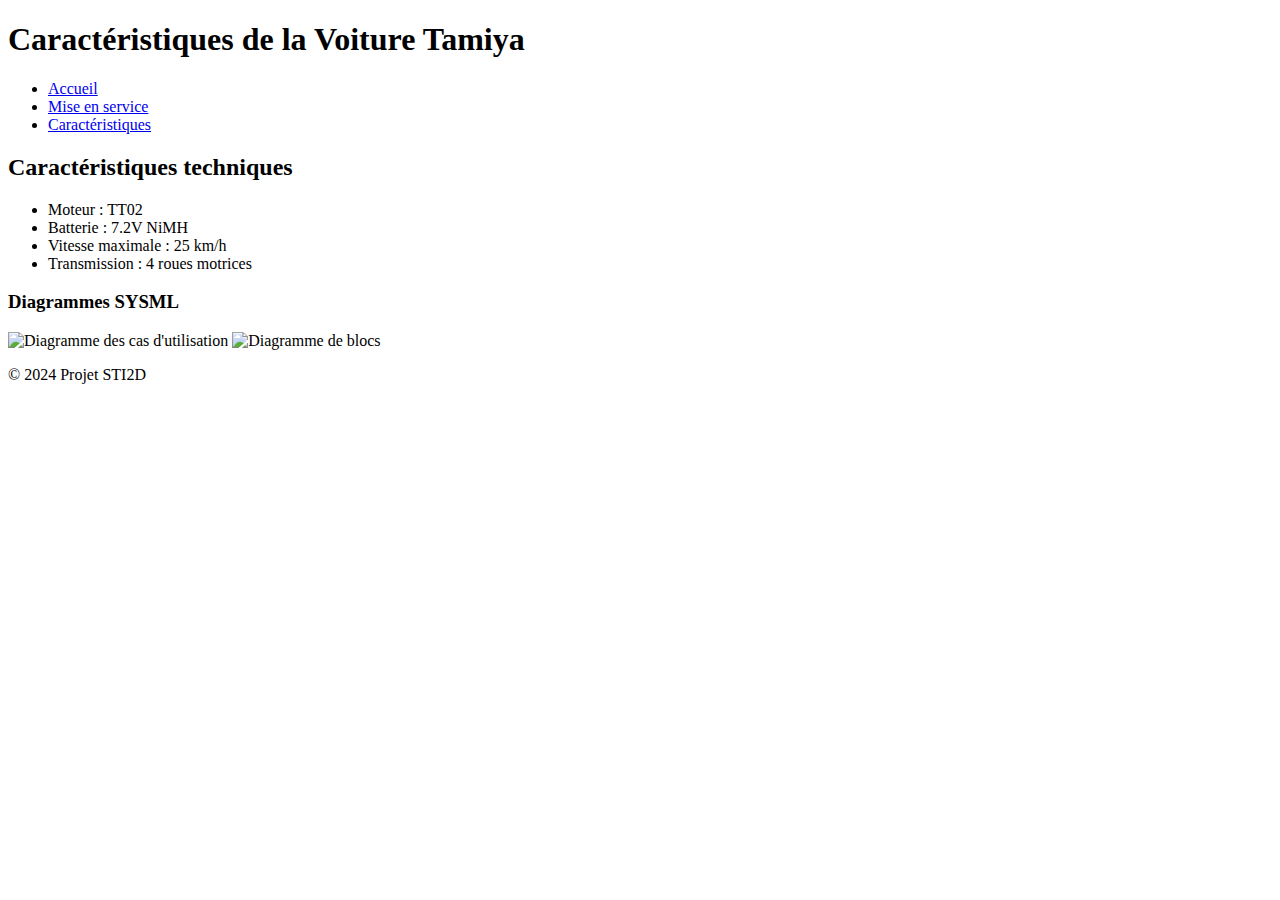
==== caracteristiques.html @ fac42bd0 "Create caracteristiques.html" ====
<!DOCTYPE html>
<html lang="fr">
<head>
  <meta charset="UTF-8">
  <meta name="viewport" content="width=device-width, initial-scale=1.0">
  <title>Caractéristiques - Voiture Tamiya</title>
  <link rel="stylesheet" href="styles.css">
</head>
<body>
  <header>
    <h1>Caractéristiques de la Voiture Tamiya</h1>
    <nav>
      <ul>
        <li><a href="index.html">Accueil</a></li>
        <li><a href="mise-en-service.html">Mise en service</a></li>
        <li><a href="caracteristiques.html">Caractéristiques</a></li>
      </ul>
    </nav>
  </header>

  <main>
    <section>
      <h2>Caractéristiques techniques</h2>
      <ul>
        <li>Moteur : TT02</li>
        <li>Batterie : 7.2V NiMH</li>
        <li>Vitesse maximale : 25 km/h</li>
        <li>Transmission : 4 roues motrices</li>
      </ul>

      <h3>Diagrammes SYSML</h3>
      <img src="cas-utilisation-diagramme.png" alt="Diagramme des cas d'utilisation" width="500">
      <img src="bloc-diagramme.png" alt="Diagramme de blocs" width="500">
    </section>
  </main>

  <footer>
    <p>&copy; 2024 Projet STI2D</p>
  </footer>
</body>
</html>
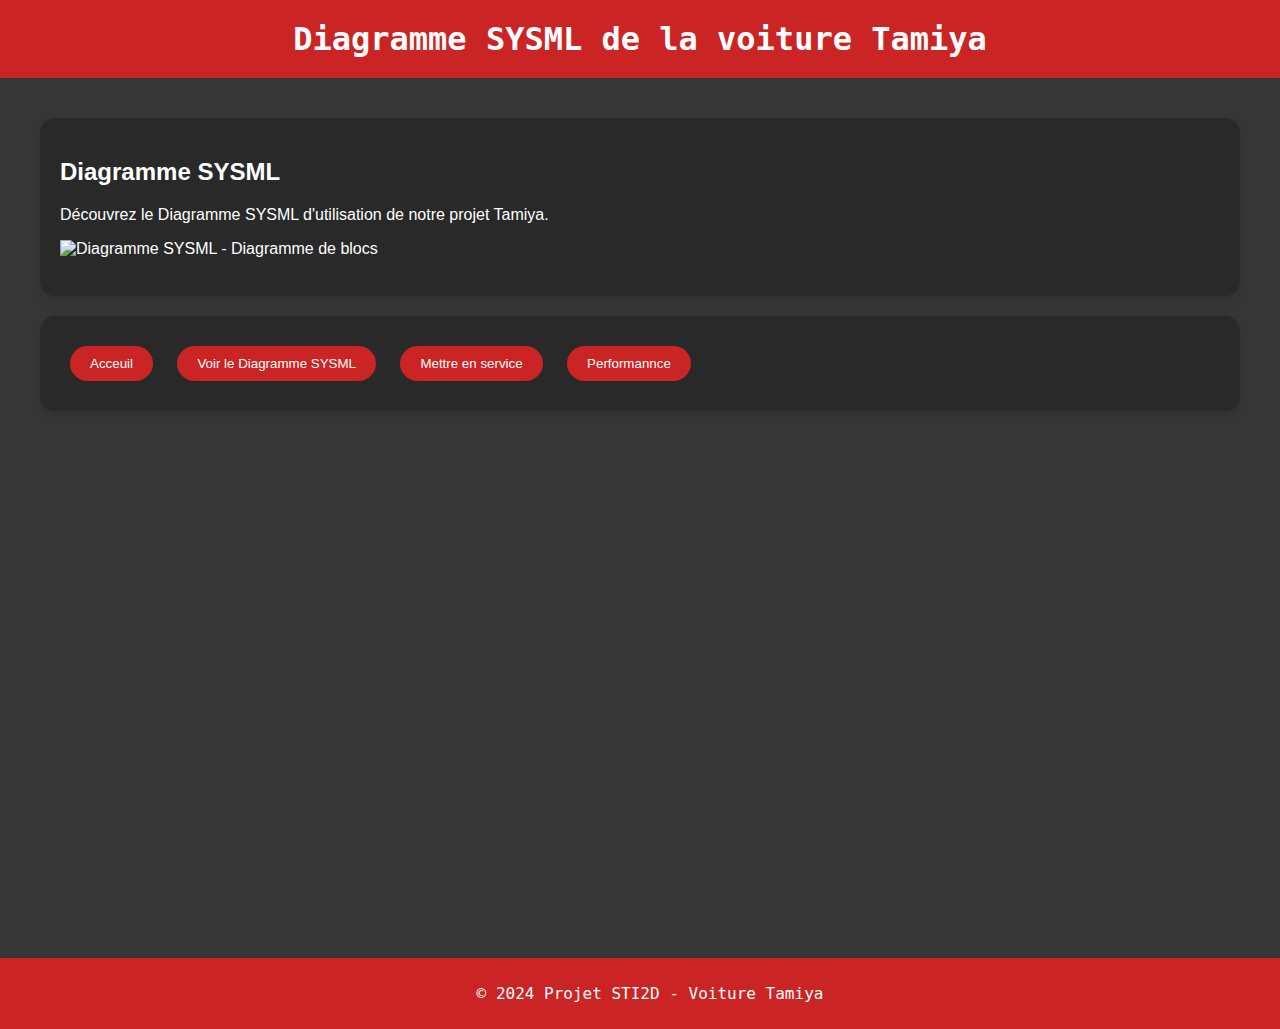
==== commit 9106f399: "Add files via upload" ====
--- a/caracteristiques.html
+++ b/caracteristiques.html
@@ -1,41 +1,34 @@
-<!DOCTYPE html>
-<html lang="fr">
-<head>
-  <meta charset="UTF-8">
-  <meta name="viewport" content="width=device-width, initial-scale=1.0">
-  <title>Caractéristiques - Voiture Tamiya</title>
-  <link rel="stylesheet" href="styles.css">
-</head>
-<body>
-  <header>
-    <h1>Caractéristiques de la Voiture Tamiya</h1>
-    <nav>
-      <ul>
-        <li><a href="index.html">Accueil</a></li>
-        <li><a href="mise-en-service.html">Mise en service</a></li>
-        <li><a href="caracteristiques.html">Caractéristiques</a></li>
-      </ul>
-    </nav>
-  </header>
-
-  <main>
-    <section>
-      <h2>Caractéristiques techniques</h2>
-      <ul>
-        <li>Moteur : TT02</li>
-        <li>Batterie : 7.2V NiMH</li>
-        <li>Vitesse maximale : 25 km/h</li>
-        <li>Transmission : 4 roues motrices</li>
-      </ul>
-
-      <h3>Diagrammes SYSML</h3>
-      <img src="cas-utilisation-diagramme.png" alt="Diagramme des cas d'utilisation" width="500">
-      <img src="bloc-diagramme.png" alt="Diagramme de blocs" width="500">
-    </section>
-  </main>
-
-  <footer>
-    <p>&copy; 2024 Projet STI2D</p>
-  </footer>
-</body>
-</html>
+<!DOCTYPE html>
+<html lang="fr">
+<head>
+    <meta charset="UTF-8">
+    <meta name="viewport" content="width=device-width, initial-scale=1.0">
+    <meta http-equiv="X-UA-Compatible" content="IE=edge">
+    <title>Diagramme SYSML - Voiture Tamiya</title> <!-- Tire de la page -->
+    <link rel="stylesheet" href="style.css"> <!-- Appel du CSS -->
+</head>
+<body>
+    <header>
+        <h1>Diagramme SYSML de la voiture Tamiya</h1> <!-- Grand Titre sur le Header -->
+    </header>
+
+    <main class="container">
+        <section>
+            <h2>Diagramme SYSML</h2> <!--  Sous Titre du bloc -->
+            <p>Découvrez le Diagramme SYSML d'utilisation de notre projet Tamiya.</p> <!-- Text du bloc -->
+            <img src="img/diagrame.PNG" width="700" alt="Diagramme SYSML - Diagramme de blocs"> <!-- Image du bloc -->
+			<br></br>
+        </section>
+		        <section class="cta"> <!-- Les boutons de navigations -->
+			<button onclick="location.href='index.html'">Acceuil</button>
+            <button onclick="location.href='caracteristiques.html'">Voir le Diagramme SYSML</button>
+            <button onclick="location.href='mise-en-service.html'">Mettre en service</button>
+            <button onclick="location.href='performance.html'">Performannce</button>
+        </section>
+    </main>
+
+    <footer>
+        <p>&copy; 2024 Projet STI2D - Voiture Tamiya</p> <!-- En bas de page -->
+    </footer>
+</body>
+</html>
--- a/style.css
+++ b/style.css
@@ -0,0 +1,102 @@
+body {
+    height: 100%;
+    font-family: 'monospace', sans-serif;
+    margin: 0;
+    padding: 0;
+    background-color: #363636;
+}
+
+header {
+    background-color: #ca2424;
+    color: white;
+    padding: 20px;
+    text-align: center;
+}
+
+h1 {
+    margin: 0;
+    font-size: 2em;
+    color: white;
+}
+
+main {
+    padding: 20px;
+    color: white;
+    font-family: 'Arial', sans-serif;
+}
+
+footer {
+    position: relative;
+    bottom: 0;
+    width: 100%;
+    background-color: #ca2424;
+    color: white;
+    padding: 10px;
+    text-align: center;
+}
+
+.container {
+    max-width: 1200px;
+    margin: 0 auto;
+    animation: fadeIn 1.2s ease-out;
+    min-height: calc(100vh - 60px);
+    padding: 20px;
+}
+
+section {
+    border-radius: 15px;
+    padding: 20px;
+    margin: 20px auto;
+    background-color: #292929;
+    box-shadow: 0px 4px 10px rgba(0, 0, 0, 0.1);
+}
+
+img.rounded {
+    border-radius: 15px;
+    max-width: 100%;
+    height: auto;
+}
+
+@keyframes fadeIn {
+    from {
+        opacity: 0;
+        transform: translateY(30px);
+    }
+    to {
+        opacity: 1;
+        transform: translateY(0);
+    }
+}
+
+button {
+    border-radius: 20px;
+    padding: 10px 20px;
+    background-color: #ca2424;
+    color: white;
+    border: none;
+    cursor: pointer;
+    margin: 10px;
+    transition: background-color 0.3s ease;
+}
+
+button:hover {
+    background-color: #901f1f;
+}
+
+ul, ol {
+    padding-left: 20px;
+}
+
+ul li, ol li {
+    margin-bottom: 10px;
+}
+
+.flex-container {
+    display: flex;
+    justify-content: space-between;
+    align-items: center;
+}
+
+.caracteristiques {
+    margin-left: 20px;
+}
